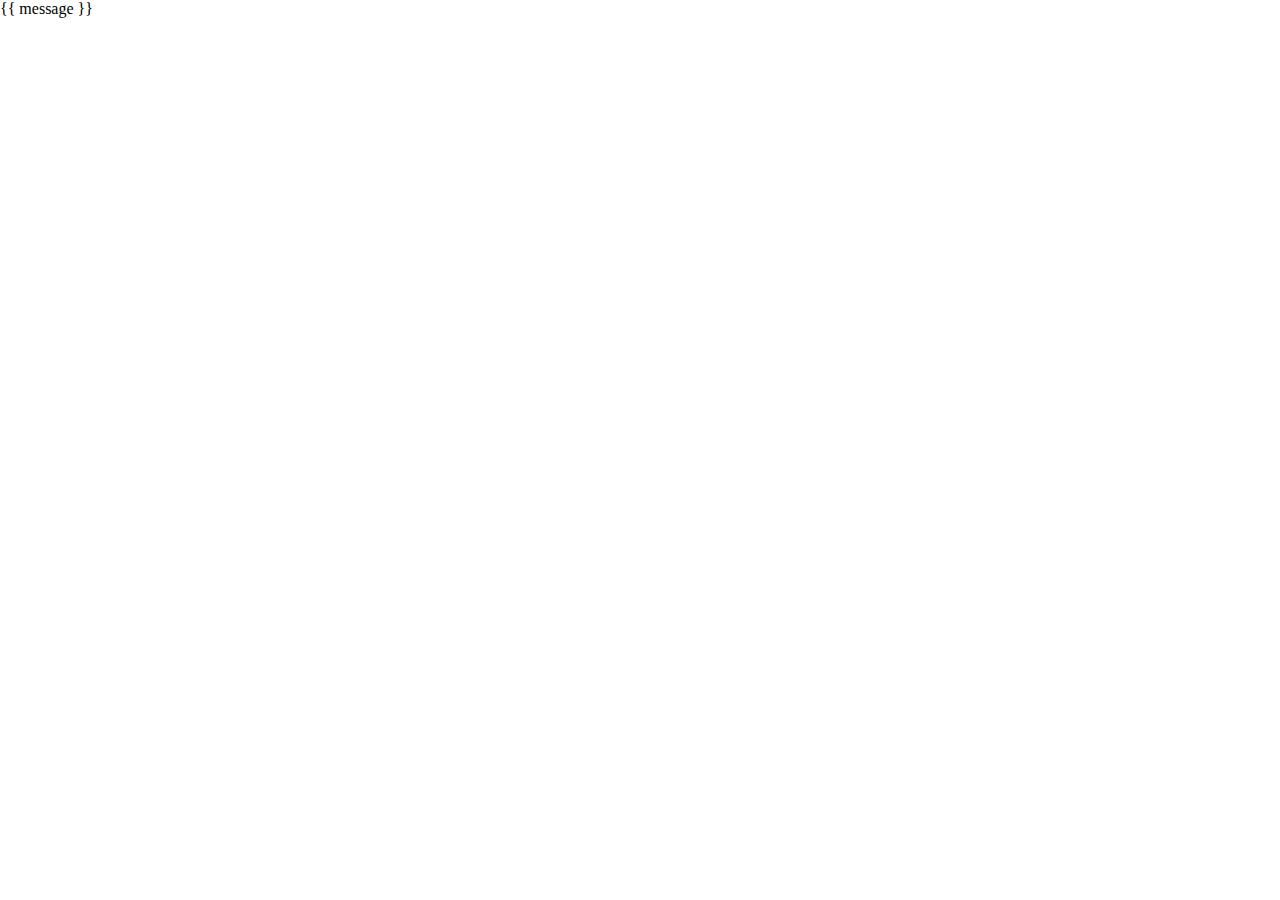
==== index.html @ 2fec4910 "First commit" ====
<!DOCTYPE html>
<html lang="en">
	<head>
		<meta charset="UTF-8" />
		<meta http-equiv="X-UA-Compatible" content="IE=edge" />
		<meta name="viewport" content="width=device-width, initial-scale=1.0" />
		<link rel="stylesheet" href="./src/css/style.css" />

		<title>Titolo Documento</title>
	</head>

	<body>
		<div id="app">{{ message }}</div>
		<script src="https://cdn.jsdelivr.net/npm/vue"></script>
		<script src="./src/js/main.js"></script>
	</body>
</html>
---- src/css/style.css ----
* {
	margin: 0;
	padding: 0;
	box-sizing: border-box;
}
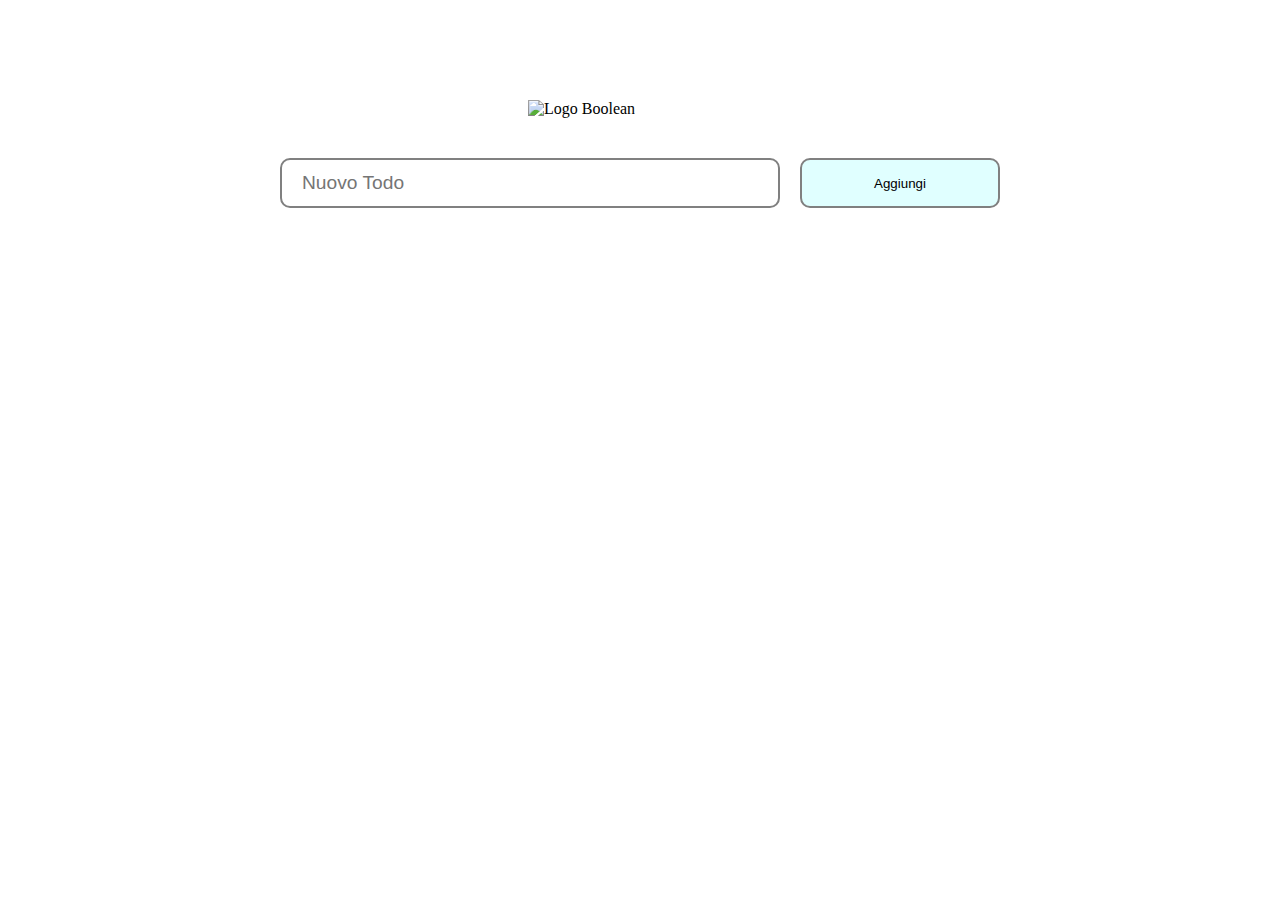
==== commit e03445e5: "Struttura della pagina" ====
--- a/index.html
+++ b/index.html
@@ -6,11 +6,22 @@
 		<meta name="viewport" content="width=device-width, initial-scale=1.0" />
 		<link rel="stylesheet" href="./src/css/style.css" />
 
-		<title>Titolo Documento</title>
+		<title>Vue To Do List</title>
 	</head>
 
 	<body>
-		<div id="app">{{ message }}</div>
+		<div id="app" class="container">
+			<div class="logo">
+				<img src="https://www.boolean.careers/images/misc/logo.png" alt="Logo Boolean" />
+			</div>
+			<div class="search">
+				<input type="text" placeholder="Nuovo Todo" />
+				<button>Aggiungi</button>
+			</div>
+			<div class="list">
+				<div></div>
+			</div>
+		</div>
 		<script src="https://cdn.jsdelivr.net/npm/vue"></script>
 		<script src="./src/js/main.js"></script>
 	</body>
--- a/src/css/style.css
+++ b/src/css/style.css
@@ -3,3 +3,55 @@
 	padding: 0;
 	box-sizing: border-box;
 }
+
+body {
+	width: 100%;
+	height: 100vh;
+}
+
+.container {
+	width: 70%;
+	height: 100%;
+	margin: 0 auto;
+	display: flex;
+	align-items: center;
+	flex-direction: column;
+	padding-top: 100px;
+}
+
+.logo {
+	width: 25%;
+}
+
+.logo img {
+	width: 100%;
+}
+
+.search {
+	margin-top: 40px;
+	width: 100%;
+	display: flex;
+	justify-content: center;
+}
+
+.search input {
+	height: 50px;
+	width: 500px;
+	padding: 20px;
+	border-radius: 10px;
+	border: 2px solid grey;
+	font-size: 1.2rem;
+	margin-right: 20px;
+}
+
+.search button {
+	height: 50px;
+	width: 200px;
+	border-radius: 10px;
+	border: 2px solid grey;
+	background-color: lightcyan;
+}
+
+.list {
+	background-color: lightcyan;
+}
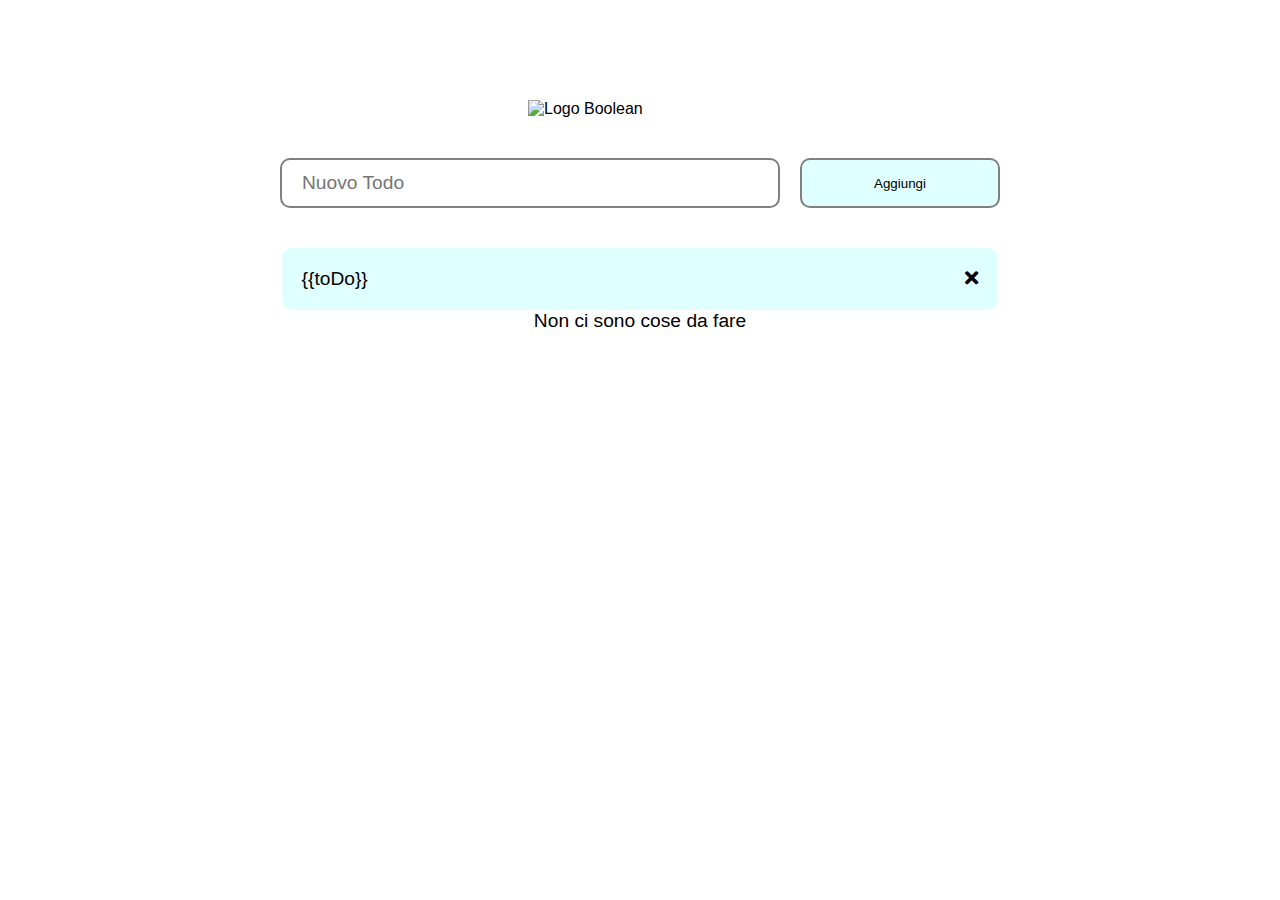
==== commit 59046f74: "Esercizio completato" ====
--- a/index.html
+++ b/index.html
@@ -4,6 +4,9 @@
 		<meta charset="UTF-8" />
 		<meta http-equiv="X-UA-Compatible" content="IE=edge" />
 		<meta name="viewport" content="width=device-width, initial-scale=1.0" />
+		<!-- FontAwesome -->
+		<link rel="stylesheet" href="https://cdnjs.cloudflare.com/ajax/libs/font-awesome/5.15.4/css/all.min.css" integrity="sha512-1ycn6IcaQQ40/MKBW2W4Rhis/DbILU74C1vSrLJxCq57o941Ym01SwNsOMqvEBFlcgUa6xLiPY/NS5R+E6ztJQ==" crossorigin="anonymous" referrerpolicy="no-referrer" />
+		<!-- Main CSS -->
 		<link rel="stylesheet" href="./src/css/style.css" />
 
 		<title>Vue To Do List</title>
@@ -15,14 +18,22 @@
 				<img src="https://www.boolean.careers/images/misc/logo.png" alt="Logo Boolean" />
 			</div>
 			<div class="search">
-				<input type="text" placeholder="Nuovo Todo" />
-				<button>Aggiungi</button>
+				<input @keyUp.enter="addToDo" type="text" v-model="newToDo" placeholder="Nuovo Todo" />
+				<button @click="addToDo">Aggiungi</button>
 			</div>
 			<div class="list">
-				<div></div>
+				<ul v-if="toDos.length > 0">
+					<li v-for="(toDo, index) in toDos">
+						{{toDo}}
+						<i class="fas fa-times" @click="removeToDo(index)"></i>
+					</li>
+				</ul>
+				<div v-else class="else"><span>Non ci sono cose da fare</span></div>
 			</div>
 		</div>
+		<!-- VueJS -->
 		<script src="https://cdn.jsdelivr.net/npm/vue"></script>
+		<!-- Main JS -->
 		<script src="./src/js/main.js"></script>
 	</body>
 </html>
--- a/src/css/style.css
+++ b/src/css/style.css
@@ -7,6 +7,7 @@
 body {
 	width: 100%;
 	height: 100vh;
+	font-family: Verdana, Geneva, Tahoma, sans-serif;
 }
 
 .container {
@@ -53,5 +54,25 @@
 }
 
 .list {
+	margin-top: 40px;
+	width: 80%;
+}
+
+.list ul {
+	list-style: none;
+	font-size: 1.2rem;
 	background-color: lightcyan;
+	border-radius: 10px;
+	padding: 10px;
 }
+
+.list ul li {
+	margin: 10px;
+	display: flex;
+	justify-content: space-between;
+}
+
+.else {
+	text-align: center;
+	font-size: 1.2rem;
+}
